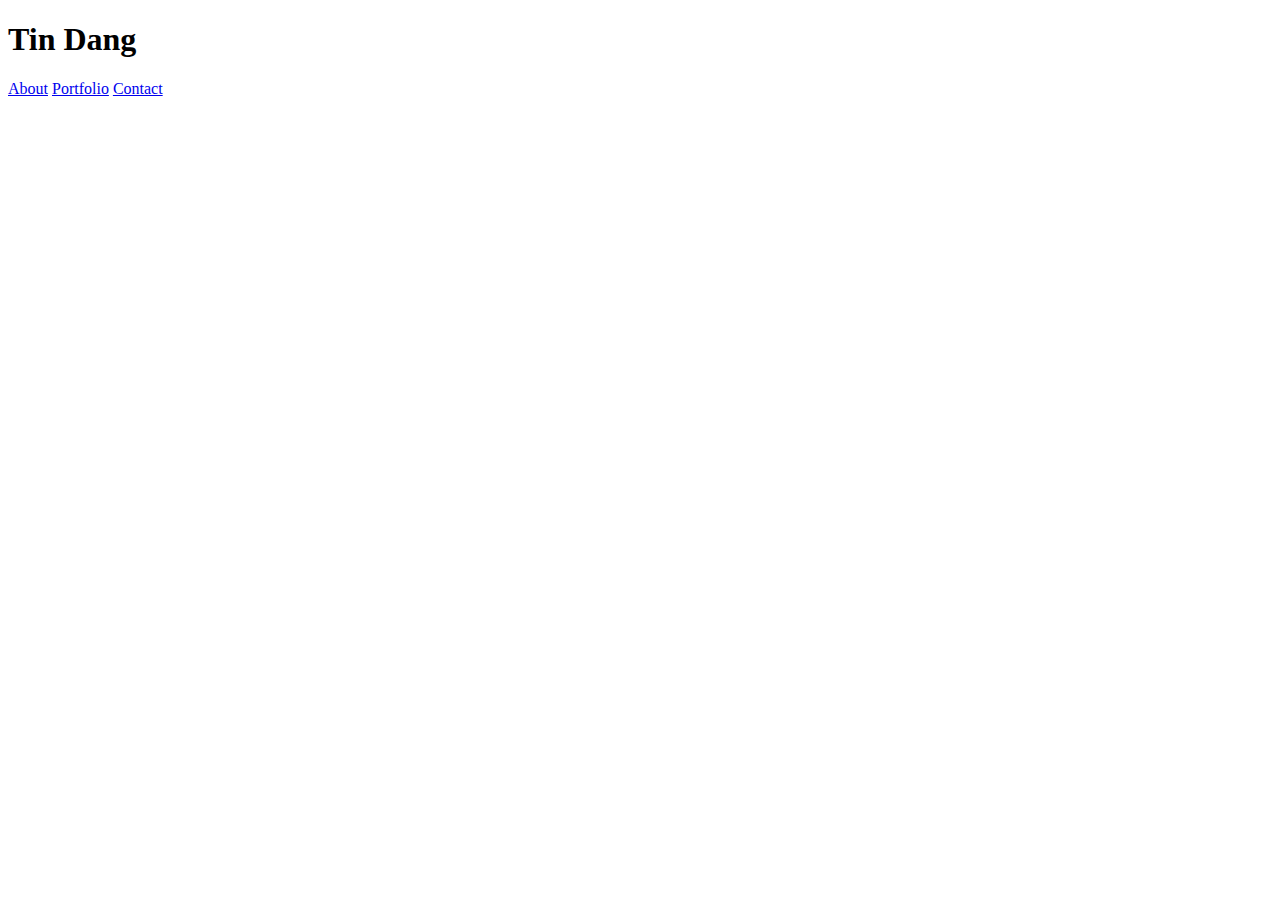
==== contact.html @ aed73c46 "Added a header navigation link to all pages" ====
<!DOCTYPE html>
<html>
<head>
    <meta charset="utf-8" />
    <meta lang="en-us">
    <title>Contact</title>
    <link rel="stylesheet" href="assets/css/style.css">
</head>

<body>
    <header>
        <h1>Tin Dang</h1>
        
        <!--Links to the other pages-->
        <nav>
            <a href="index.html">About</a>
            <a href="portfolio.html">Portfolio</a>
            <a href="contact.html">Contact</a>
        </nav>
    </header>

</body>
</html>
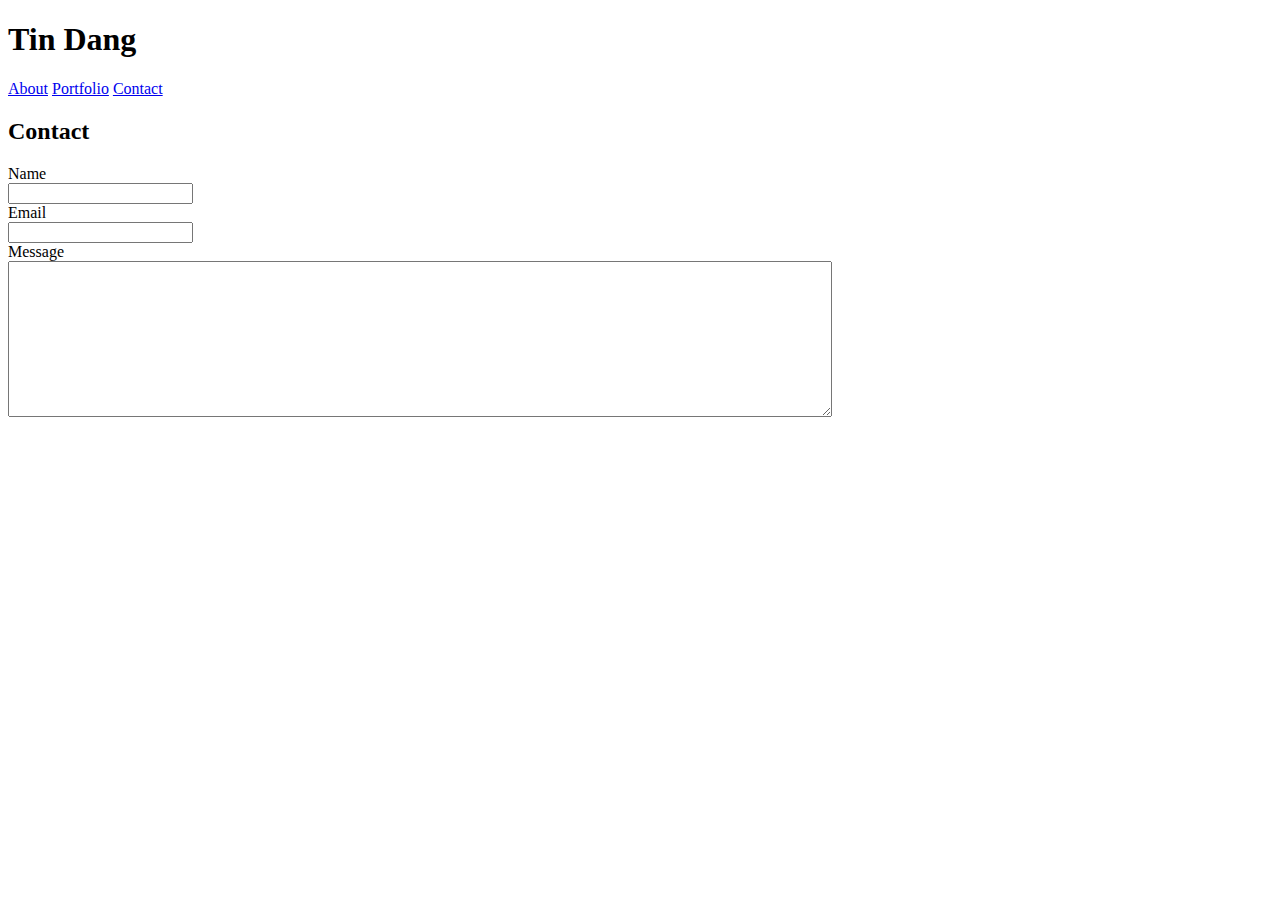
==== commit 3fab979f: "the rest of the skeleton was added" ====
--- a/contact.html
+++ b/contact.html
@@ -19,5 +19,25 @@
         </nav>
     </header>
 
+    <div>
+
+        <section>
+            <h2>Contact</h2>
+        </section>
+
+        <section>
+            <form>
+                Name<br>
+                <input type="text" name="name">
+                <br>
+                Email<br>
+                <input type="text" email="email">
+                <br>
+                Message
+                <br>
+                <textarea rows="10" cols="100"></textarea>
+            </form>
+        </section>
+    </div>
 </body>
 </html>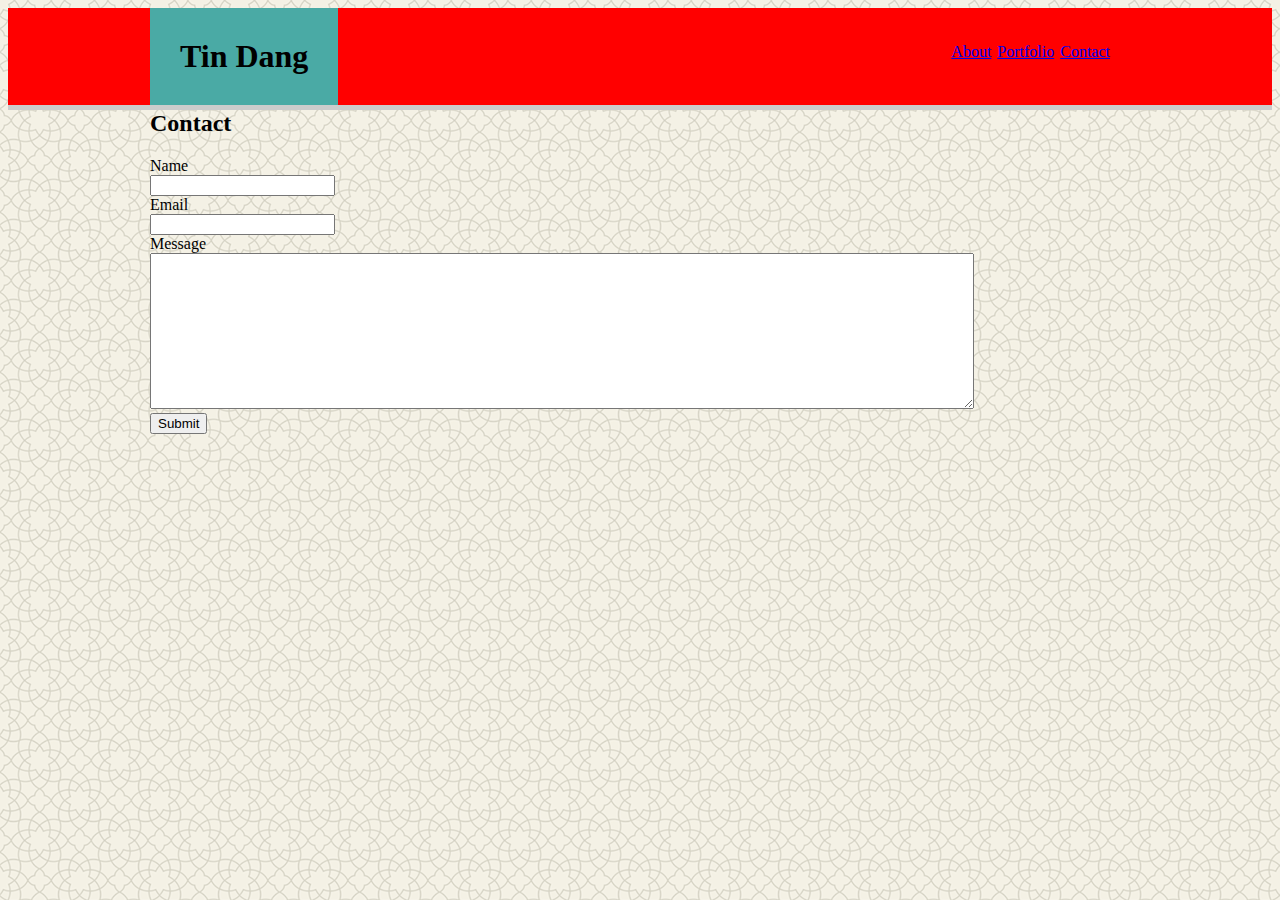
==== commit 5d53d387: "All basic skeleton done, added more into CSS" ====
--- a/contact.html
+++ b/contact.html
@@ -1,5 +1,6 @@
 <!DOCTYPE html>
 <html>
+
 <head>
     <meta charset="utf-8" />
     <meta lang="en-us">
@@ -9,14 +10,16 @@
 
 <body>
     <header>
-        <h1>Tin Dang</h1>
-        
-        <!--Links to the other pages-->
-        <nav>
-            <a href="index.html">About</a>
-            <a href="portfolio.html">Portfolio</a>
-            <a href="contact.html">Contact</a>
-        </nav>
+        <section>
+            <h1>Tin Dang</h1>
+
+            <!--Links to the other pages-->
+            <nav>
+                <a href="index.html">About</a>
+                <a href="portfolio.html">Portfolio</a>
+                <a href="contact.html">Contact</a>
+            </nav>
+        </section>
     </header>
 
     <div>
@@ -27,17 +30,20 @@
 
         <section>
             <form>
-                Name<br>
+                Name
+                <br>
                 <input type="text" name="name">
+                <br> Email
                 <br>
-                Email<br>
                 <input type="text" email="email">
-                <br>
-                Message
+                <br> Message
                 <br>
                 <textarea rows="10" cols="100"></textarea>
+                <br>
+                <button type="button">Submit</button>
             </form>
         </section>
     </div>
 </body>
+
 </html>--- a/assets/css/style.css
+++ b/assets/css/style.css
@@ -0,0 +1,65 @@
+header {
+    background-color: red;
+    border-bottom: 5px solid #cccccc;
+    font-family: 'Georgia', 'Times New Roman', Times, serif;
+    float: left;
+    width: 100%;
+    margin: auto;
+
+}
+
+body {
+    background-image: url(/assets/images/oriental.png)
+}
+
+section {
+    width: 980px;
+    margin: auto;
+    box-sizing: border-box;
+}
+
+h1 {
+    background-color: #4aaaa5;
+    float: left;
+    padding: 30px;
+    margin: auto;
+    text-align: center;
+}
+
+nav {
+    float: right;
+    padding: 20px;
+    margin-right: 0px;
+    margin-top: 15px;
+}
+
+a {
+    margin-left: 2px;
+}
+
+div {
+    clear: both;
+    margin-top: 10px;
+}
+
+.container {
+    width: 960px;
+    margin: auto;
+    padding: 10px;
+    background-color: #4aaaa5;
+    box-sizing: border-box;
+}
+
+#bio-image {
+    float: left;
+    margin-right: 20px;
+}
+
+p {
+    line-height: 1.5em;
+    font-family: Arial, 'Helvetica Neue', Helvetica, sans-serif;
+}
+
+.projects {
+    color: #4aaaa5;
+}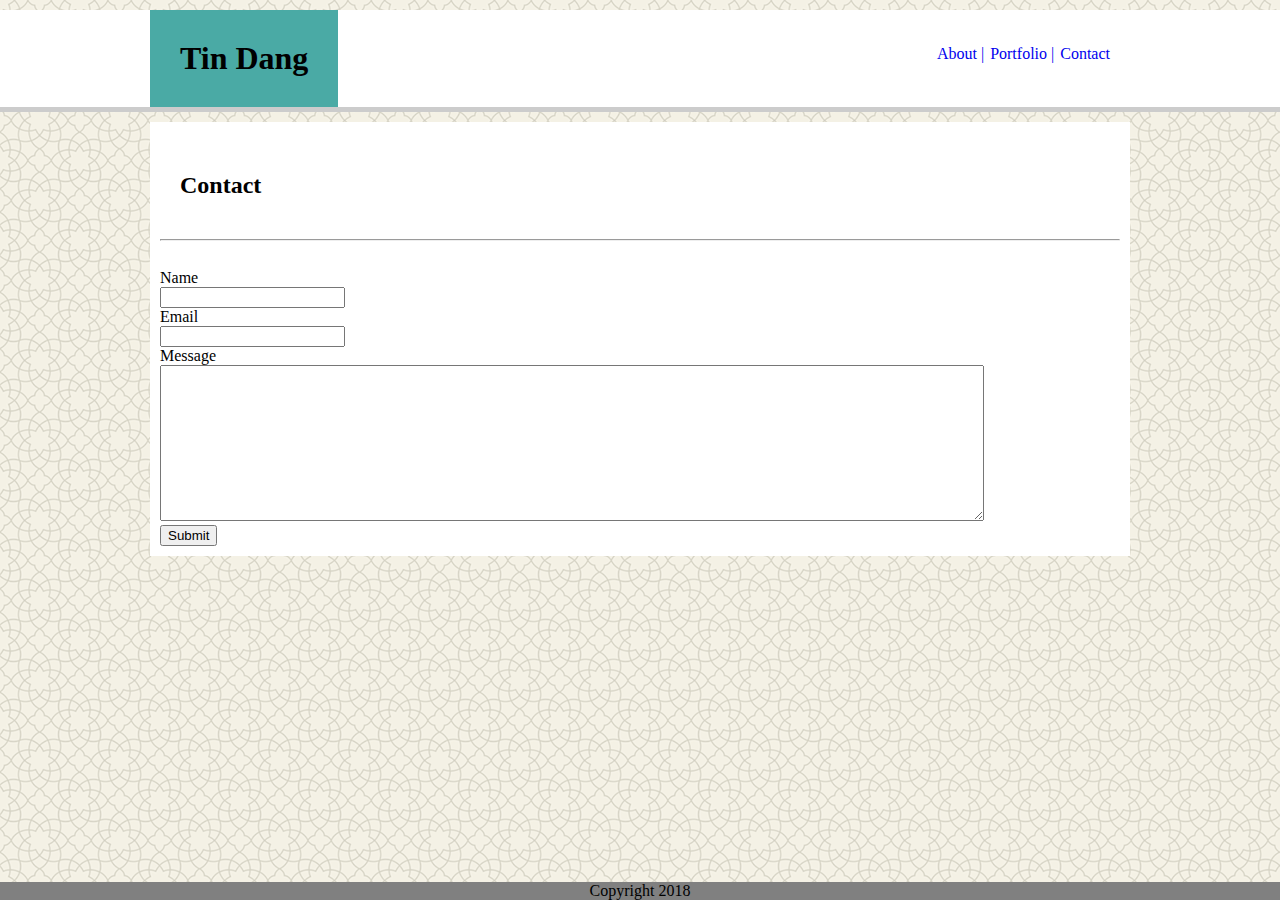
==== commit b1ecea77: "Content boxes are all created" ====
--- a/contact.html
+++ b/contact.html
@@ -1,10 +1,10 @@
 <!DOCTYPE html>
-<html>
+<html lang="en-us">
 
 <head>
     <meta charset="utf-8" />
-    <meta lang="en-us">
     <title>Contact</title>
+    <!-- <link rel="stylesheet" href="assets/css/reset.css"> -->
     <link rel="stylesheet" href="assets/css/style.css">
 </head>
 
@@ -15,20 +15,21 @@
 
             <!--Links to the other pages-->
             <nav>
-                <a href="index.html">About</a>
-                <a href="portfolio.html">Portfolio</a>
+                <a href="index.html">About |</a>
+                <a href="portfolio.html">Portfolio |</a>
                 <a href="contact.html">Contact</a>
             </nav>
         </section>
     </header>
 
-    <div>
+    <div class="maincontent">
 
-        <section>
+        <section class="container">
             <h2>Contact</h2>
+            <hr>
         </section>
 
-        <section>
+        <section class="container">
             <form>
                 Name
                 <br>
@@ -44,6 +45,11 @@
             </form>
         </section>
     </div>
+
+    <footer>
+        Copyright 2018
+    </footer>
+
 </body>
 
 </html>--- a/assets/css/style.css
+++ b/assets/css/style.css
@@ -1,15 +1,22 @@
 header {
-    background-color: red;
+    background-color: white;
     border-bottom: 5px solid #cccccc;
     font-family: 'Georgia', 'Times New Roman', Times, serif;
     float: left;
     width: 100%;
-    margin: auto;
-
+    margin-bottom: 10px;
+    margin-left: auto;
+    margin-right: auto;
 }
 
 body {
-    background-image: url(/assets/images/oriental.png)
+    background-image: url(../images/oriental.png);
+    margin: 0;
+    box-sizing: border-box;
+}
+
+#clearfix::after {
+    clear: both;
 }
 
 section {
@@ -24,6 +31,16 @@
     padding: 30px;
     margin: auto;
     text-align: center;
+    font-size: 2em;
+    font-weight: bold;
+}
+
+h2 {
+    font-size: 1.5em;
+    font-weight: bold;
+    margin-top: 0.83em;
+    margin-bottom: 0.83em;
+    padding: 20px;
 }
 
 nav {
@@ -35,19 +52,27 @@
 
 a {
     margin-left: 2px;
+    text-decoration: none;
 }
 
 div {
-    clear: both;
     margin-top: 10px;
 }
 
 .container {
-    width: 960px;
+    width: 980px;
     margin: auto;
     padding: 10px;
-    background-color: #4aaaa5;
+    background-color: white;
     box-sizing: border-box;
+    overflow: auto;
+}
+
+#maincontent {
+    width: 980px;
+    margin: auto;
+    box-sizing: border-box;
+
 }
 
 #bio-image {
@@ -60,6 +85,38 @@
     font-family: Arial, 'Helvetica Neue', Helvetica, sans-serif;
 }
 
-.projects {
-    color: #4aaaa5;
-}+#portfoliobox {
+    width: 980px;
+    box-sizing: border-box;
+}
+
+.photos {
+    margin: 0 50px 50px 0;
+    background-color: white;
+    float: left;
+    position: relative;
+    padding: 20px;
+    line-height: 0px;
+}
+
+
+.textbox {
+    box-sizing: border-box;
+    position: absolute;
+    width: 200px;
+    bottom: 50px;
+    background-color: #4aaaa5;
+    text-align: center;
+    color: white;
+    padding: 20px;
+}
+
+
+
+footer {
+    width: 100%;
+    bottom: 0;
+    position: absolute;
+    text-align: center;
+    background: gray;
+} 
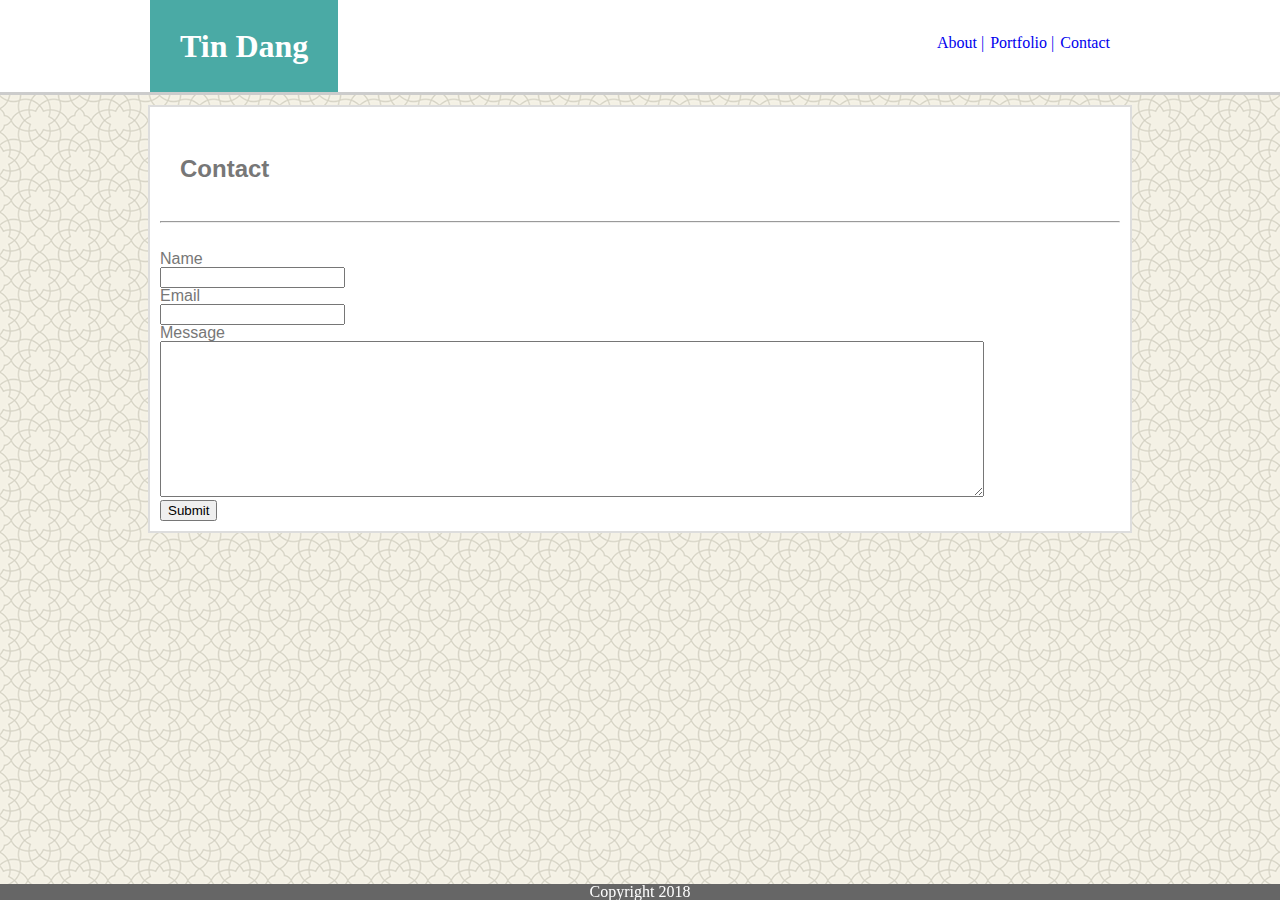
==== commit 856f7227: "added a border around main content and changed font stylings on all pages." ====
--- a/contact.html
+++ b/contact.html
@@ -4,52 +4,51 @@
 <head>
     <meta charset="utf-8" />
     <title>Contact</title>
-    <!-- <link rel="stylesheet" href="assets/css/reset.css"> -->
+    <link rel="stylesheet" href="assets/css/reset.css">
     <link rel="stylesheet" href="assets/css/style.css">
 </head>
 
 <body>
-    <header>
-        <section>
-            <h1>Tin Dang</h1>
+    <div>
+        <header>
+            <section>
+                <h1>Tin Dang</h1>
 
-            <!--Links to the other pages-->
-            <nav>
-                <a href="index.html">About |</a>
-                <a href="portfolio.html">Portfolio |</a>
-                <a href="contact.html">Contact</a>
-            </nav>
-        </section>
-    </header>
+                <nav>
+                    <a href="index.html">About |</a>
+                    <a href="portfolio.html">Portfolio |</a>
+                    <a href="contact.html">Contact</a>
+                </nav> <!--Links to the other pages-->
+            </section>
+        </header>
 
-    <div class="maincontent">
+        <div id="maincontent">
+            <section class="container">
+                <h2>Contact</h2>
+                <hr>
+            </section>
 
-        <section class="container">
-            <h2>Contact</h2>
-            <hr>
-        </section>
+            <section class="container">
+                <form>
+                    Name
+                    <br>
+                    <input type="text" name="name">
+                    <br> Email
+                    <br>
+                    <input type="text" email="email">
+                    <br> Message
+                    <br>
+                    <textarea rows="10" cols="100"></textarea>
+                    <br>
+                    <button type="button">Submit</button>
+                </form>
+            </section>
+        </div>
 
-        <section class="container">
-            <form>
-                Name
-                <br>
-                <input type="text" name="name">
-                <br> Email
-                <br>
-                <input type="text" email="email">
-                <br> Message
-                <br>
-                <textarea rows="10" cols="100"></textarea>
-                <br>
-                <button type="button">Submit</button>
-            </form>
-        </section>
+        <footer>
+            Copyright 2018
+        </footer>
     </div>
-
-    <footer>
-        Copyright 2018
-    </footer>
-
 </body>
 
 </html>--- a/assets/css/style.css
+++ b/assets/css/style.css
@@ -1,6 +1,12 @@
+body {
+    background-image: url(../images/oriental.png);
+    margin: 0;
+    box-sizing: border-box;
+    color: #777777;
+}
 header {
-    background-color: white;
-    border-bottom: 5px solid #cccccc;
+    background-color: #ffffff;
+    border-bottom: 3px solid #cccccc;
     font-family: 'Georgia', 'Times New Roman', Times, serif;
     float: left;
     width: 100%;
@@ -9,11 +15,6 @@
     margin-right: auto;
 }
 
-body {
-    background-image: url(../images/oriental.png);
-    margin: 0;
-    box-sizing: border-box;
-}
 
 #clearfix::after {
     clear: both;
@@ -33,6 +34,8 @@
     text-align: center;
     font-size: 2em;
     font-weight: bold;
+    color: white;
+
 }
 
 h2 {
@@ -55,10 +58,6 @@
     text-decoration: none;
 }
 
-div {
-    margin-top: 10px;
-}
-
 .container {
     width: 980px;
     margin: auto;
@@ -69,10 +68,11 @@
 }
 
 #maincontent {
+    clear: both;
     width: 980px;
     margin: auto;
-    box-sizing: border-box;
-
+    border: 2px solid #dddddd;
+    font-family: Arial, 'Helvetica Neue', Helvetica, sans-serif;
 }
 
 #bio-image {
@@ -83,6 +83,7 @@
 p {
     line-height: 1.5em;
     font-family: Arial, 'Helvetica Neue', Helvetica, sans-serif;
+    color: #777777;
 }
 
 #portfoliobox {
@@ -99,6 +100,13 @@
     line-height: 0px;
 }
 
+#pic3 {
+    clear: both;
+}
+
+#pic5 {
+    clear: both;
+}
 
 .textbox {
     box-sizing: border-box;
@@ -116,7 +124,8 @@
 footer {
     width: 100%;
     bottom: 0;
-    position: absolute;
+    position: fixed;
     text-align: center;
-    background: gray;
+    background-color: #666666;
+    color: white;
 } 
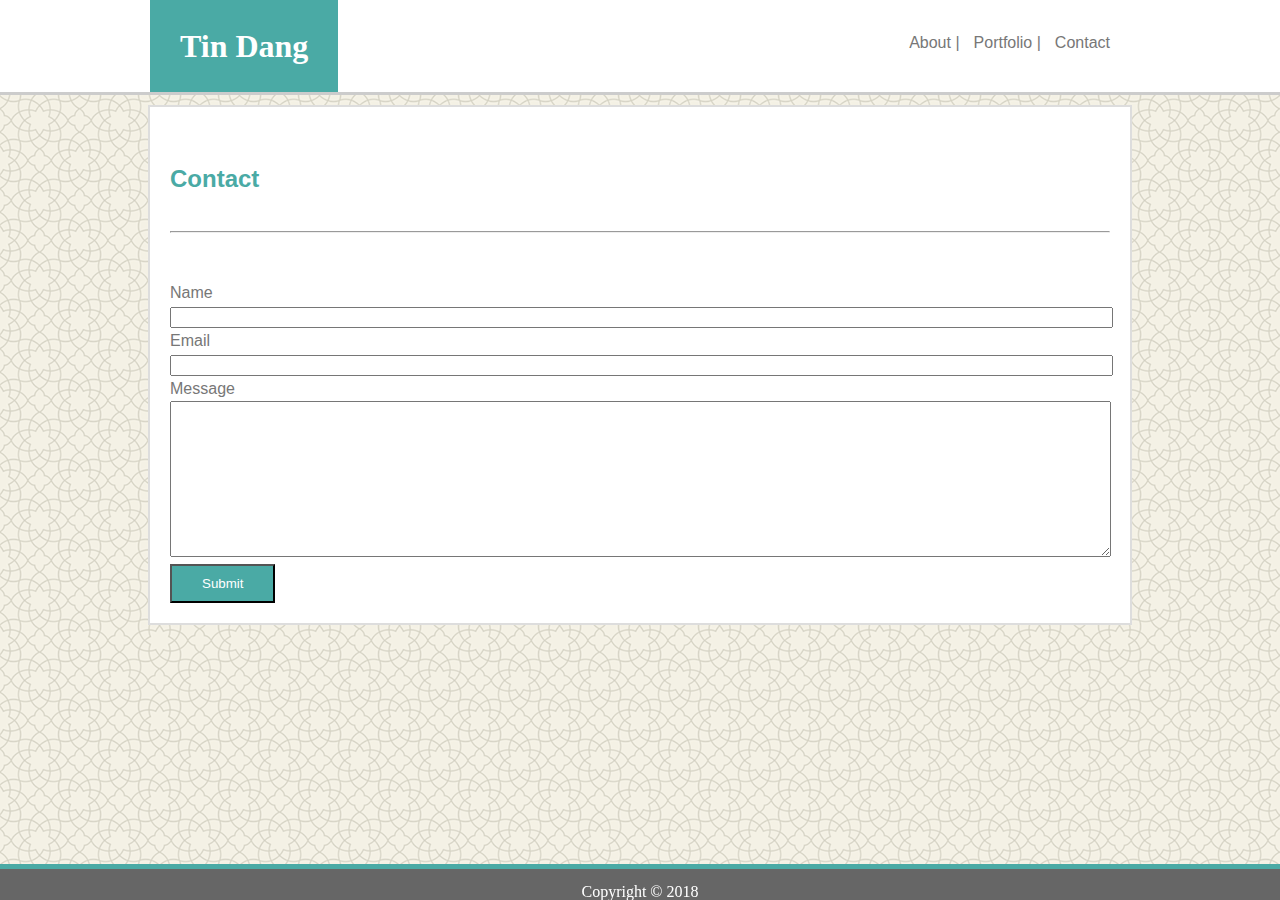
==== commit 886bff26: "added more copyright icons to index.html and contact.html" ====
--- a/contact.html
+++ b/contact.html
@@ -46,7 +46,7 @@
         </div>
 
         <footer>
-            Copyright 2018
+            Copyright &copy; 2018
         </footer>
     </div>
 </body>
--- a/assets/css/style.css
+++ b/assets/css/style.css
@@ -44,6 +44,8 @@
     margin-top: 0.83em;
     margin-bottom: 0.83em;
     padding: 20px;
+    color: #4aaaa5;
+    padding-left: 0;
 }
 
 nav {
@@ -51,17 +53,20 @@
     padding: 20px;
     margin-right: 0px;
     margin-top: 15px;
+
 }
 
 a {
-    margin-left: 2px;
+    font-family: Arial, 'Helvetica Neue', Helvetica, sans-serif;
+    color: #777777;
+    margin-left: 10px;
     text-decoration: none;
 }
 
 .container {
     width: 980px;
     margin: auto;
-    padding: 10px;
+    padding: 20px;
     background-color: white;
     box-sizing: border-box;
     overflow: auto;
@@ -92,11 +97,10 @@
 }
 
 .photos {
-    margin: 0 50px 50px 0;
+    margin: 0 50px 20px 0;
     background-color: white;
     float: left;
     position: relative;
-    padding: 20px;
     line-height: 0px;
 }
 
@@ -111,8 +115,8 @@
 .textbox {
     box-sizing: border-box;
     position: absolute;
-    width: 200px;
-    bottom: 50px;
+    width: 100%;
+    bottom: 20px;
     background-color: #4aaaa5;
     text-align: center;
     color: white;
@@ -128,4 +132,28 @@
     text-align: center;
     background-color: #666666;
     color: white;
+    padding-top: 15px;
+    border-top: 5px solid #4aaaa5;
+    margin-top: 20px;
 } 
+
+form {
+    width: 935px;
+    line-height: 1.5em;
+}
+
+input, textarea {
+    width: 100%;
+}
+
+button {
+    background-color: #4aaaa5;
+    padding: 10px 30px;
+    color: white;
+}
+
+.cf:after {
+    content: ' ';
+    display: block;
+    clear: both;
+  }